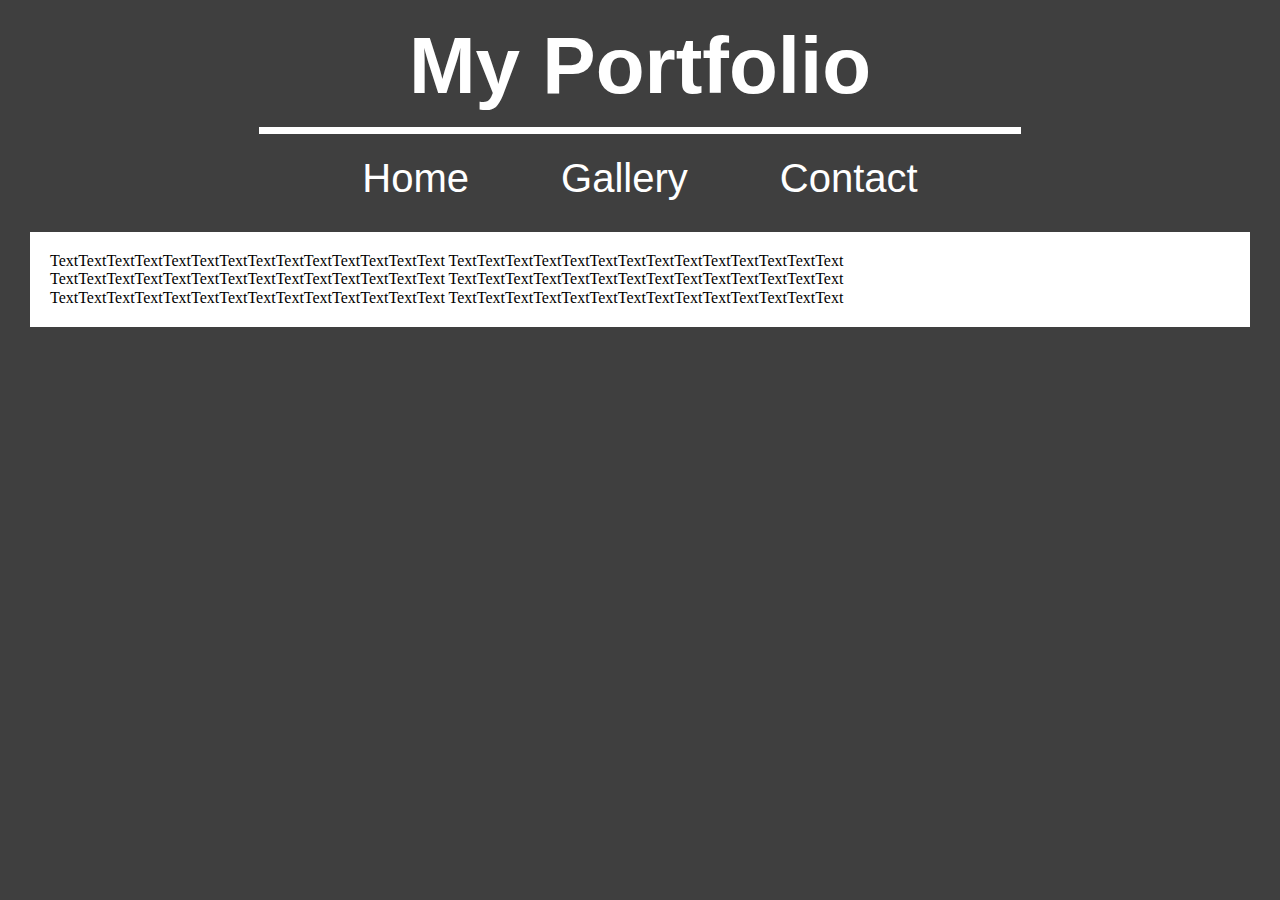
==== index.html @ b40a1739 "Created main layout for pages and navigation" ====
<!DOCTYPE html>
<html lang="en">
<head>
    <meta charset="UTF-8">
    <meta http-equiv="X-UA-Compatible" content="IE=edge">
    <meta name="viewport" content="width=device-width, initial-scale=1.0">
    <title>Home</title>
    <link rel="stylesheet" href="normalize.css">
    <link rel="stylesheet" href="style.css">
</head>

<body style="background-color: #3f3f3f">
    <h1 class="main-title">My Portfolio</h1>

    <nav class="navigation-buttons">
        <button class="navigation-button" onclick="window.location.href='index.html';">
            Home
        </button>
        <button class="navigation-button" onclick="window.location.href='gallery.html';">
            Gallery
        </button>
        <button class="navigation-button" onclick="window.location.href='contact.html';">
            Contact
        </button>
    </nav>

    <p class="text-box">
        TextTextTextTextTextTextTextTextTextTextTextTextTextText
        TextTextTextTextTextTextTextTextTextTextTextTextTextText
        TextTextTextTextTextTextTextTextTextTextTextTextTextText
        TextTextTextTextTextTextTextTextTextTextTextTextTextText
        TextTextTextTextTextTextTextTextTextTextTextTextTextText
        TextTextTextTextTextTextTextTextTextTextTextTextTextText
    </p>
</body>

</html>
---- style.css ----
body {
    display: flex;
    flex-direction: column;
    align-items: center;
}

.main-title {
    color: white;
    font-size: 80px;
    font-family: "Segoe UI", Arial, sans-serif;
    padding-bottom: 15px;
    padding-left: 150px;
    padding-right: 150px;
    border-color: white;
    border-bottom: 7px solid;
    margin: 20px;
}

.navigation-buttons {
    display: flex;
    justify-content: space-around;
}

.navigation-button {
    color: white;
    font-size: 40px;
    font-family: "Segoe UI", Arial, sans-serif;
    font-weight: 20px;
    border-style: none;
    background-color: transparent;
    margin-left: 40px;
    margin-right: 40px;
}

.text-box {
    background-color: white;
    padding: 20px;
    margin: 30px;
}
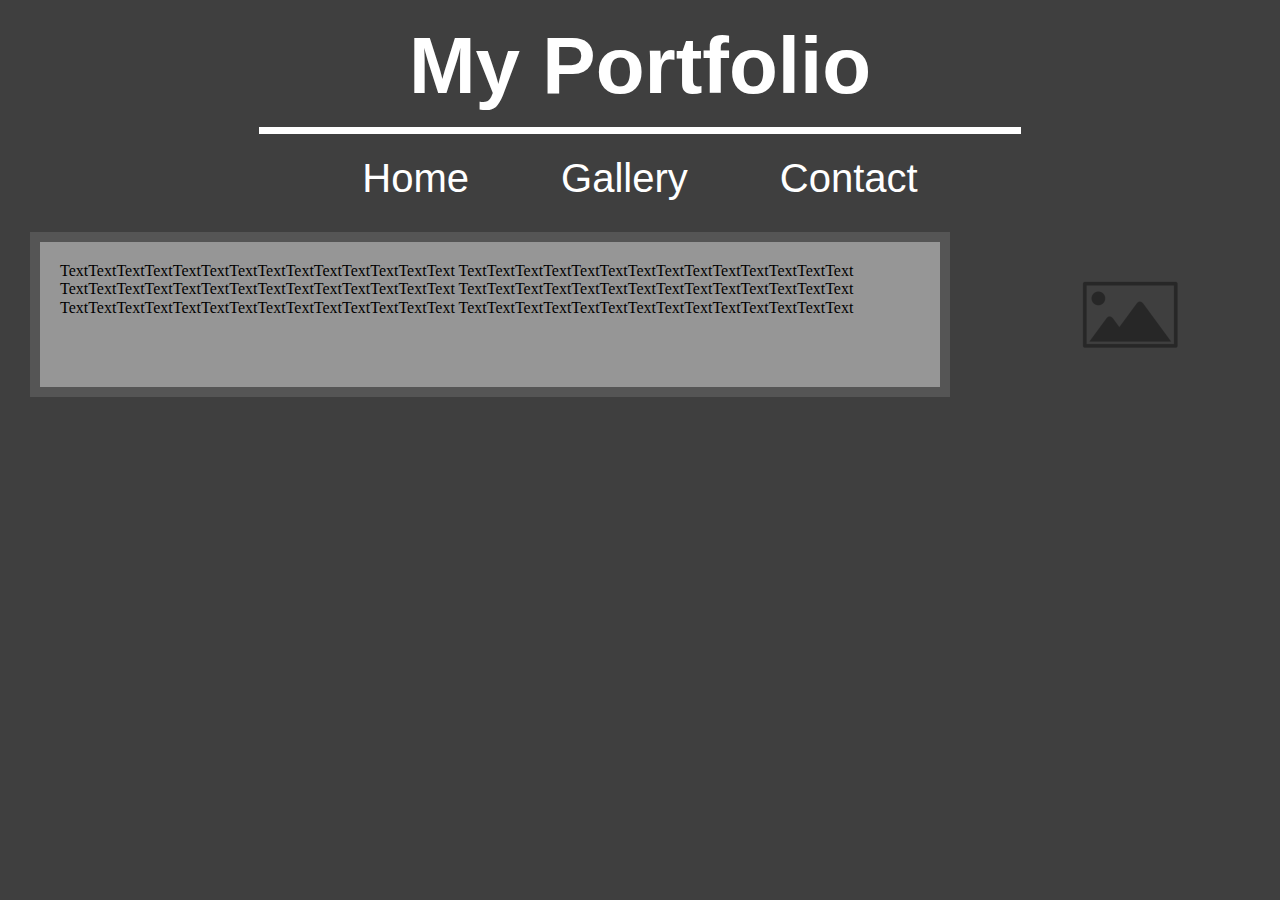
==== commit 33212ff2: "Added skeletal content and css to pages" ====
--- a/index.html
+++ b/index.html
@@ -24,14 +24,18 @@
         </button>
     </nav>
 
-    <p class="text-box">
-        TextTextTextTextTextTextTextTextTextTextTextTextTextText
-        TextTextTextTextTextTextTextTextTextTextTextTextTextText
-        TextTextTextTextTextTextTextTextTextTextTextTextTextText
-        TextTextTextTextTextTextTextTextTextTextTextTextTextText
-        TextTextTextTextTextTextTextTextTextTextTextTextTextText
-        TextTextTextTextTextTextTextTextTextTextTextTextTextText
-    </p>
+    <div id="main-content-container">
+        <p class="text-box">
+            TextTextTextTextTextTextTextTextTextTextTextTextTextText
+            TextTextTextTextTextTextTextTextTextTextTextTextTextText
+            TextTextTextTextTextTextTextTextTextTextTextTextTextText
+            TextTextTextTextTextTextTextTextTextTextTextTextTextText
+            TextTextTextTextTextTextTextTextTextTextTextTextTextText
+            TextTextTextTextTextTextTextTextTextTextTextTextTextText
+        </p>
+
+        <img class="main-image" src="images/placeholder.png">
+    </div>
 </body>
 
 </html>--- a/style.css
+++ b/style.css
@@ -32,8 +32,73 @@
     margin-right: 40px;
 }
 
+#main-content-container {
+    display: flex;
+    justify-content: space-around;
+}
+
 .text-box {
+    background-color: rgb(150, 150, 150);
+    padding: 20px;
+    border-color: rgb(85, 85, 85);
+    border-style: solid;
+    border-width: 10px;
+    margin: 30px;
+}
+
+#gallery-container {
+    display: flex;
+    justify-content: space-around;
+    flex-wrap: wrap;
+}
+
+.gallery-image {
     background-color: white;
+    border-color: rgb(31, 31, 31);
+    border-style: solid;
+    border-width: 10px;
+    margin: 10px;
+    margin-top: 40px;
+}
+
+#contact-container {
+    background-color: rgb(150, 150, 150);
     padding: 20px;
+    border-color: rgb(85, 85, 85);
+    border-style: solid;
+    border-width: 10px;
     margin: 30px;
+}
+
+#contact-title {
+    color: rgb(226, 226, 226);
+    font-size: 40px;
+    font-family: "Segoe UI", Arial, sans-serif;
+    position: relative;
+    top: -15px;
+    margin-left: 200px;
+    margin-right: 200px;
+}
+
+.form-item {
+    background-color: rgb(228, 228, 228);
+    padding: 5px;
+    border-style: solid;
+    border-color: rgb(121, 121, 121);
+    border-width: 3px;
+    margin: 5px;
+}
+
+#submit-button {
+    color: rgb(204, 204, 204);
+    font-size: 20px;
+    font-weight: 10px;
+    font-family: "Segoe UI", Arial, sans-serif;
+    background-color: rgb(73, 73, 73);
+    padding: 5px;
+    border-style: solid;
+    border-color: rgb(112, 112, 112);
+    border-width: 3px;
+    border-radius: 15%;
+    margin: 5px;
 }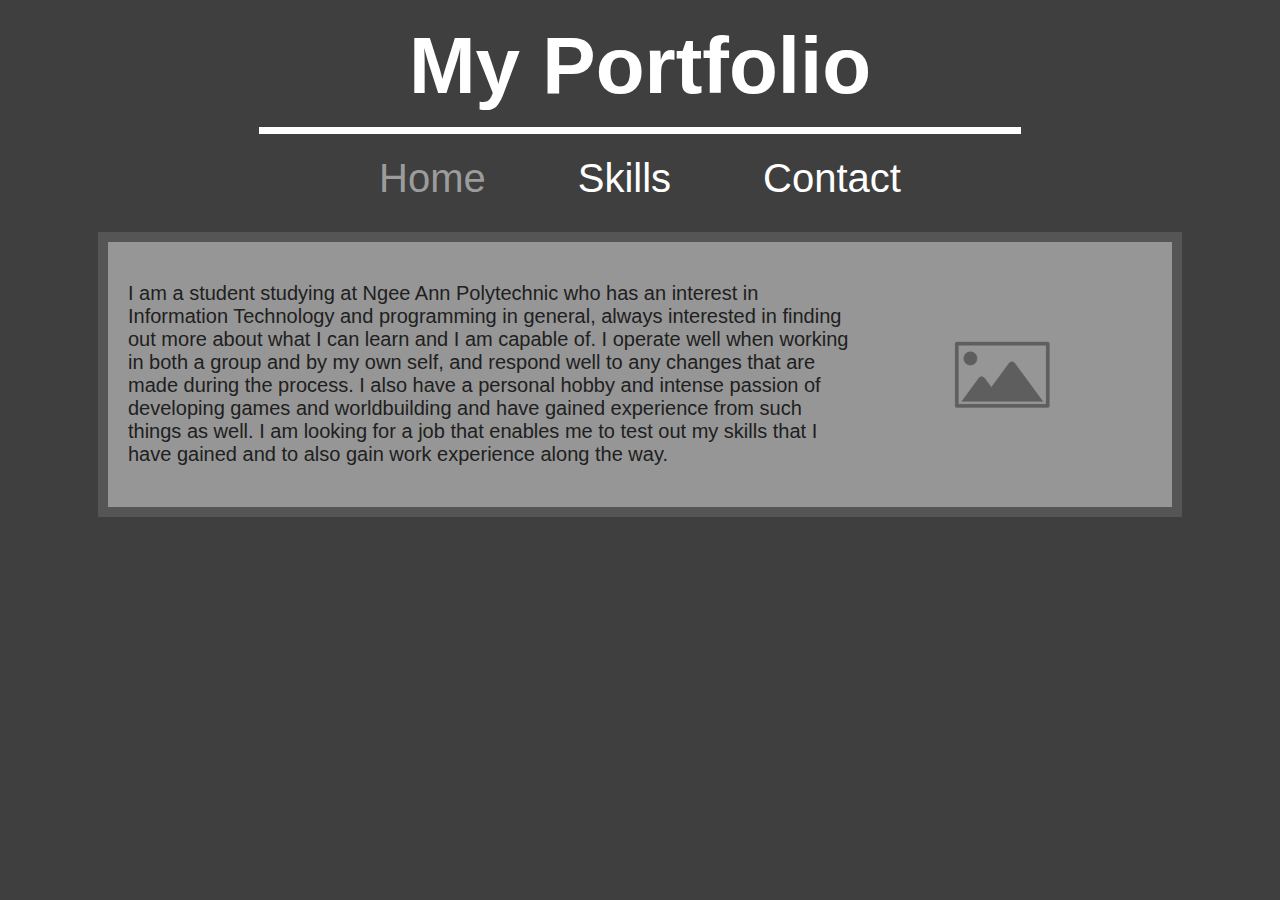
==== commit a8b55cda: "Added skills lists" ====
--- a/index.html
+++ b/index.html
@@ -13,25 +13,28 @@
     <h1 class="main-title">My Portfolio</h1>
 
     <nav class="navigation-buttons">
-        <button class="navigation-button" onclick="window.location.href='index.html';">
+        <button style="color: rgb(156, 156, 156);" class="navigation-button" onclick="window.location.href='index.html';">
             Home
         </button>
-        <button class="navigation-button" onclick="window.location.href='gallery.html';">
-            Gallery
+        <button class="navigation-button" onclick="window.location.href='skills.html';">
+            Skills
         </button>
         <button class="navigation-button" onclick="window.location.href='contact.html';">
             Contact
         </button>
     </nav>
 
-    <div id="main-content-container">
+    <div id="main-container">
         <p class="text-box">
-            TextTextTextTextTextTextTextTextTextTextTextTextTextText
-            TextTextTextTextTextTextTextTextTextTextTextTextTextText
-            TextTextTextTextTextTextTextTextTextTextTextTextTextText
-            TextTextTextTextTextTextTextTextTextTextTextTextTextText
-            TextTextTextTextTextTextTextTextTextTextTextTextTextText
-            TextTextTextTextTextTextTextTextTextTextTextTextTextText
+            I am a student studying at Ngee Ann Polytechnic who has an interest in 
+            Information Technology and programming in general, always interested 
+            in finding out more about what I can learn and I am capable of. I 
+            operate well when working in both a group and by my own self, and 
+            respond well to any changes that are made during the process. I also 
+            have a personal hobby and intense passion of developing games and 
+            worldbuilding and have gained experience from such things as well. I 
+            am looking for a job that enables me to test out my skills that I have 
+            gained and to also gain work experience along the way.
         </p>
 
         <img class="main-image" src="images/placeholder.png">
--- a/style.css
+++ b/style.css
@@ -32,18 +32,57 @@
     margin-right: 40px;
 }
 
-#main-content-container {
+#main-container {
     display: flex;
     justify-content: space-around;
-}
-
-.text-box {
     background-color: rgb(150, 150, 150);
     padding: 20px;
     border-color: rgb(85, 85, 85);
     border-style: solid;
     border-width: 10px;
     margin: 30px;
+    width: 80%;
+}
+
+.text-box {
+    color: rgb(32, 32, 32);
+    font-size: 20px;
+    font-family: "Segoe UI", Arial, sans-serif;
+}
+
+#skills-container {
+    display: flex;
+    flex-direction: column;
+    align-items: center;
+    background-color: rgb(150, 150, 150);
+    padding: 20px;
+    border-color: rgb(85, 85, 85);
+    border-style: solid;
+    border-width: 10px;
+    margin: 30px;
+    width: 80%;
+}
+
+.sub-title {
+    color: rgb(226, 226, 226);
+    font-size: 40px;
+    font-family: "Segoe UI", Arial, sans-serif;
+    position: relative;
+    top: -15px;
+    margin-left: 200px;
+    margin-right: 200px;
+}
+
+.skills-list {
+    display: flex;
+    justify-content: space-around;
+    flex-wrap: wrap;
+    width: 80%;
+}
+
+.skill-icon {
+    height: 80px;
+    margin: 10px;
 }
 
 #gallery-container {
@@ -70,16 +109,6 @@
     margin: 30px;
 }
 
-#contact-title {
-    color: rgb(226, 226, 226);
-    font-size: 40px;
-    font-family: "Segoe UI", Arial, sans-serif;
-    position: relative;
-    top: -15px;
-    margin-left: 200px;
-    margin-right: 200px;
-}
-
 .form-item {
     background-color: rgb(228, 228, 228);
     padding: 5px;
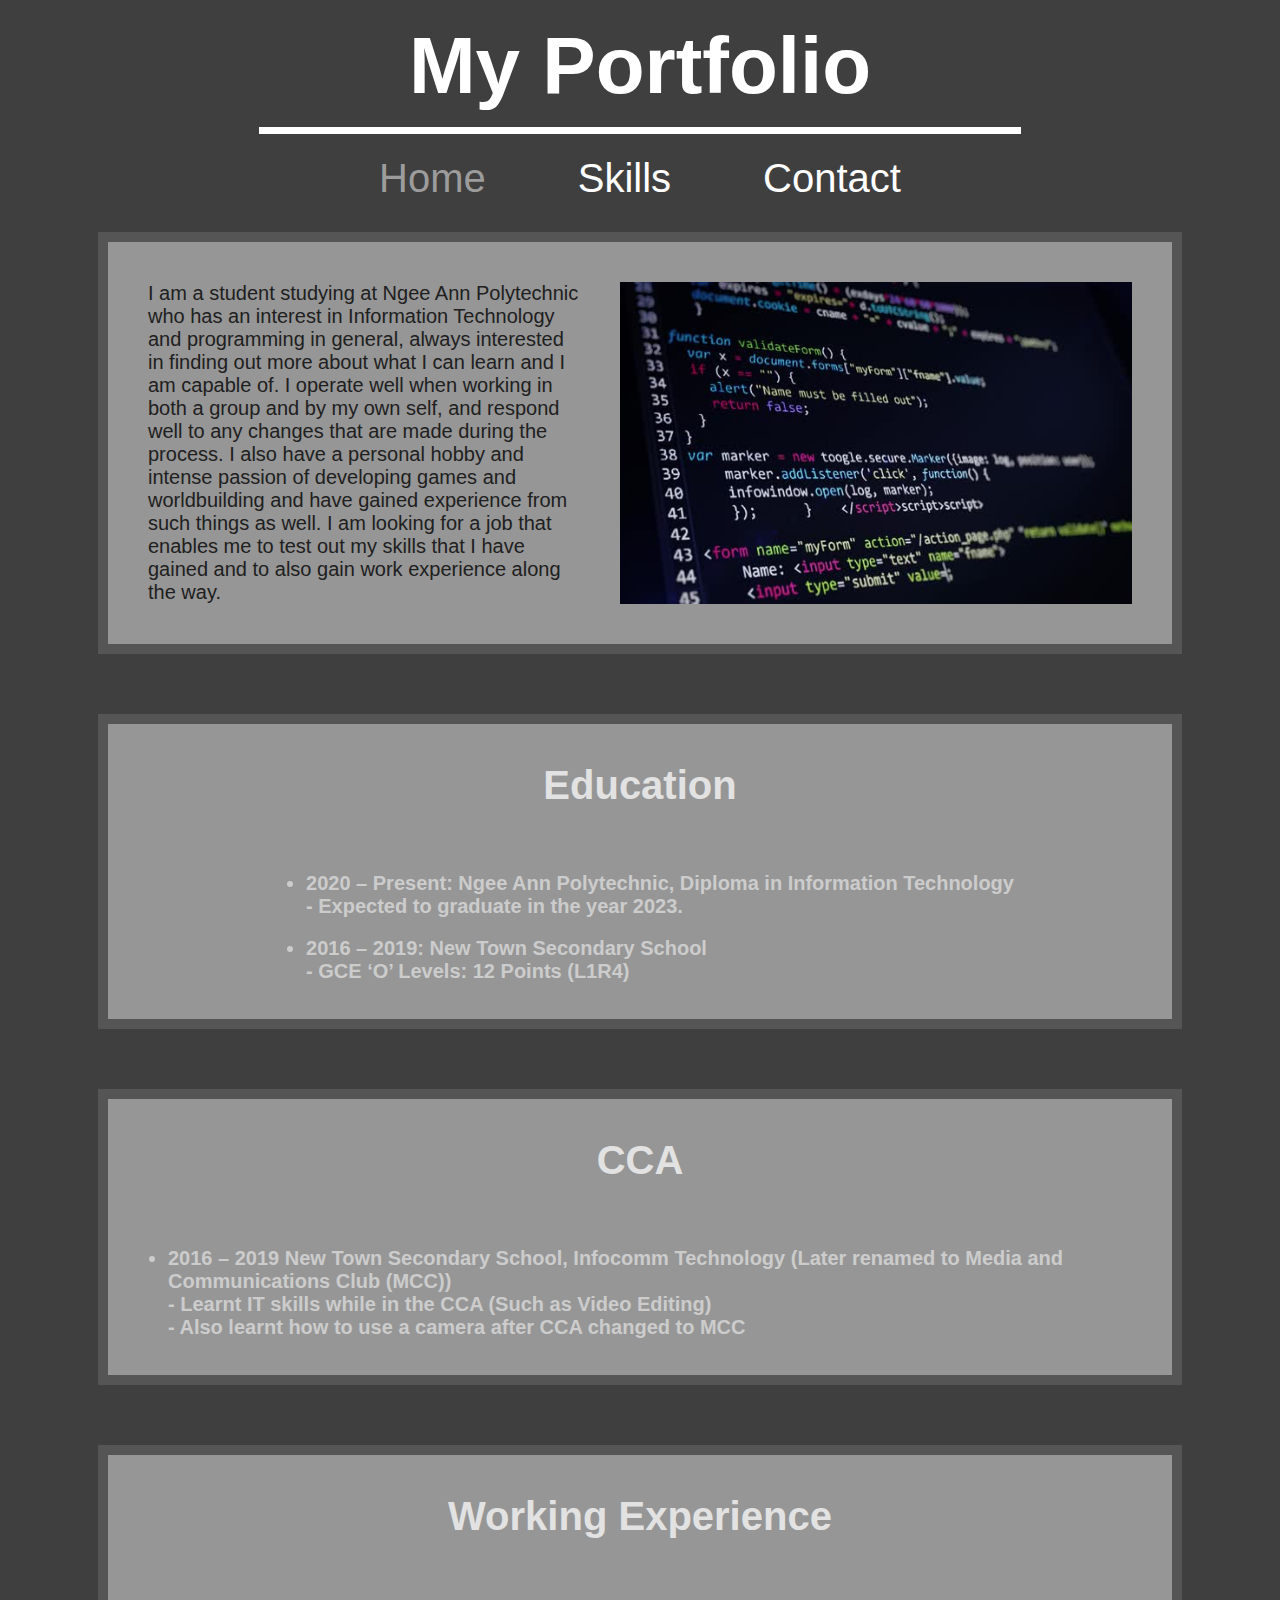
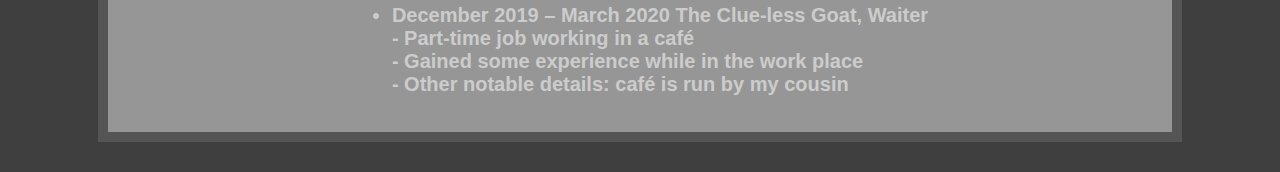
==== commit 4c9c1aeb: "Final changes" ====
--- a/index.html
+++ b/index.html
@@ -37,7 +37,56 @@
             gained and to also gain work experience along the way.
         </p>
 
-        <img class="main-image" src="images/placeholder.png">
+        <img id="main-image" src="images/main-image.jpg">
+    </div>
+
+    <div id="info-container">
+        <h2 class="sub-title">
+            Education
+        </h2>
+
+        <ul>
+            <li class="info-text">
+                2020 – Present: Ngee Ann Polytechnic, Diploma in Information Technology <br>
+			    - Expected to graduate in the year 2023.
+            </li>
+
+            <br>
+
+            <li class="info-text">
+                2016 – 2019: New Town Secondary School <br>
+			    - GCE ‘O’ Levels: 12 Points (L1R4)
+            </li>
+        </ul>
+    </div>
+
+    <div id="info-container">
+        <h2 class="sub-title">
+            CCA
+        </h2>
+
+        <ul>
+            <li class="info-text">
+                2016 – 2019	New Town Secondary School, Infocomm Technology (Later renamed to Media and Communications Club (MCC)) <br>
+                - Learnt IT skills while in the CCA (Such as Video Editing) <br>
+                - Also learnt how to use a camera after CCA changed to MCC
+            </li>
+        </ul>
+    </div>
+
+    <div id="info-container">
+        <h2 class="sub-title">
+            Working Experience
+        </h2>
+
+        <ul>
+            <li class="info-text">
+                December 2019 – March 2020	The Clue-less Goat, Waiter <br>
+				- Part-time job working in a café <br>
+				- Gained some experience while in the work place <br>
+				- Other notable details: café is run by my cousin
+            </li>
+        </ul>
     </div>
 </body>
 
--- a/style.css
+++ b/style.css
@@ -48,9 +48,15 @@
     color: rgb(32, 32, 32);
     font-size: 20px;
     font-family: "Segoe UI", Arial, sans-serif;
+    margin: 20px;
 }
 
-#skills-container {
+#main-image {
+    margin: 20px;
+    width: 50%;
+}
+
+#info-container {
     display: flex;
     flex-direction: column;
     align-items: center;
@@ -73,11 +79,18 @@
     margin-right: 200px;
 }
 
-.skills-list {
+.info-list {
     display: flex;
     justify-content: space-around;
     flex-wrap: wrap;
     width: 80%;
+}
+
+.info-text {
+    color: rgb(204, 204, 204);
+    font-size: 20px;
+    font-family: "Segoe UI", Arial, sans-serif;
+    font-weight: bold;
 }
 
 .skill-icon {
@@ -85,13 +98,13 @@
     margin: 10px;
 }
 
-#gallery-container {
+#info-container {
     display: flex;
     justify-content: space-around;
     flex-wrap: wrap;
 }
 
-.gallery-image {
+.info-image {
     background-color: white;
     border-color: rgb(31, 31, 31);
     border-style: solid;
@@ -116,6 +129,8 @@
     border-color: rgb(121, 121, 121);
     border-width: 3px;
     margin: 5px;
+    position: relative;
+    left: 30px;
 }
 
 #submit-button {
@@ -130,4 +145,6 @@
     border-width: 3px;
     border-radius: 15%;
     margin: 5px;
+    position: relative;
+    left: 40px;
 }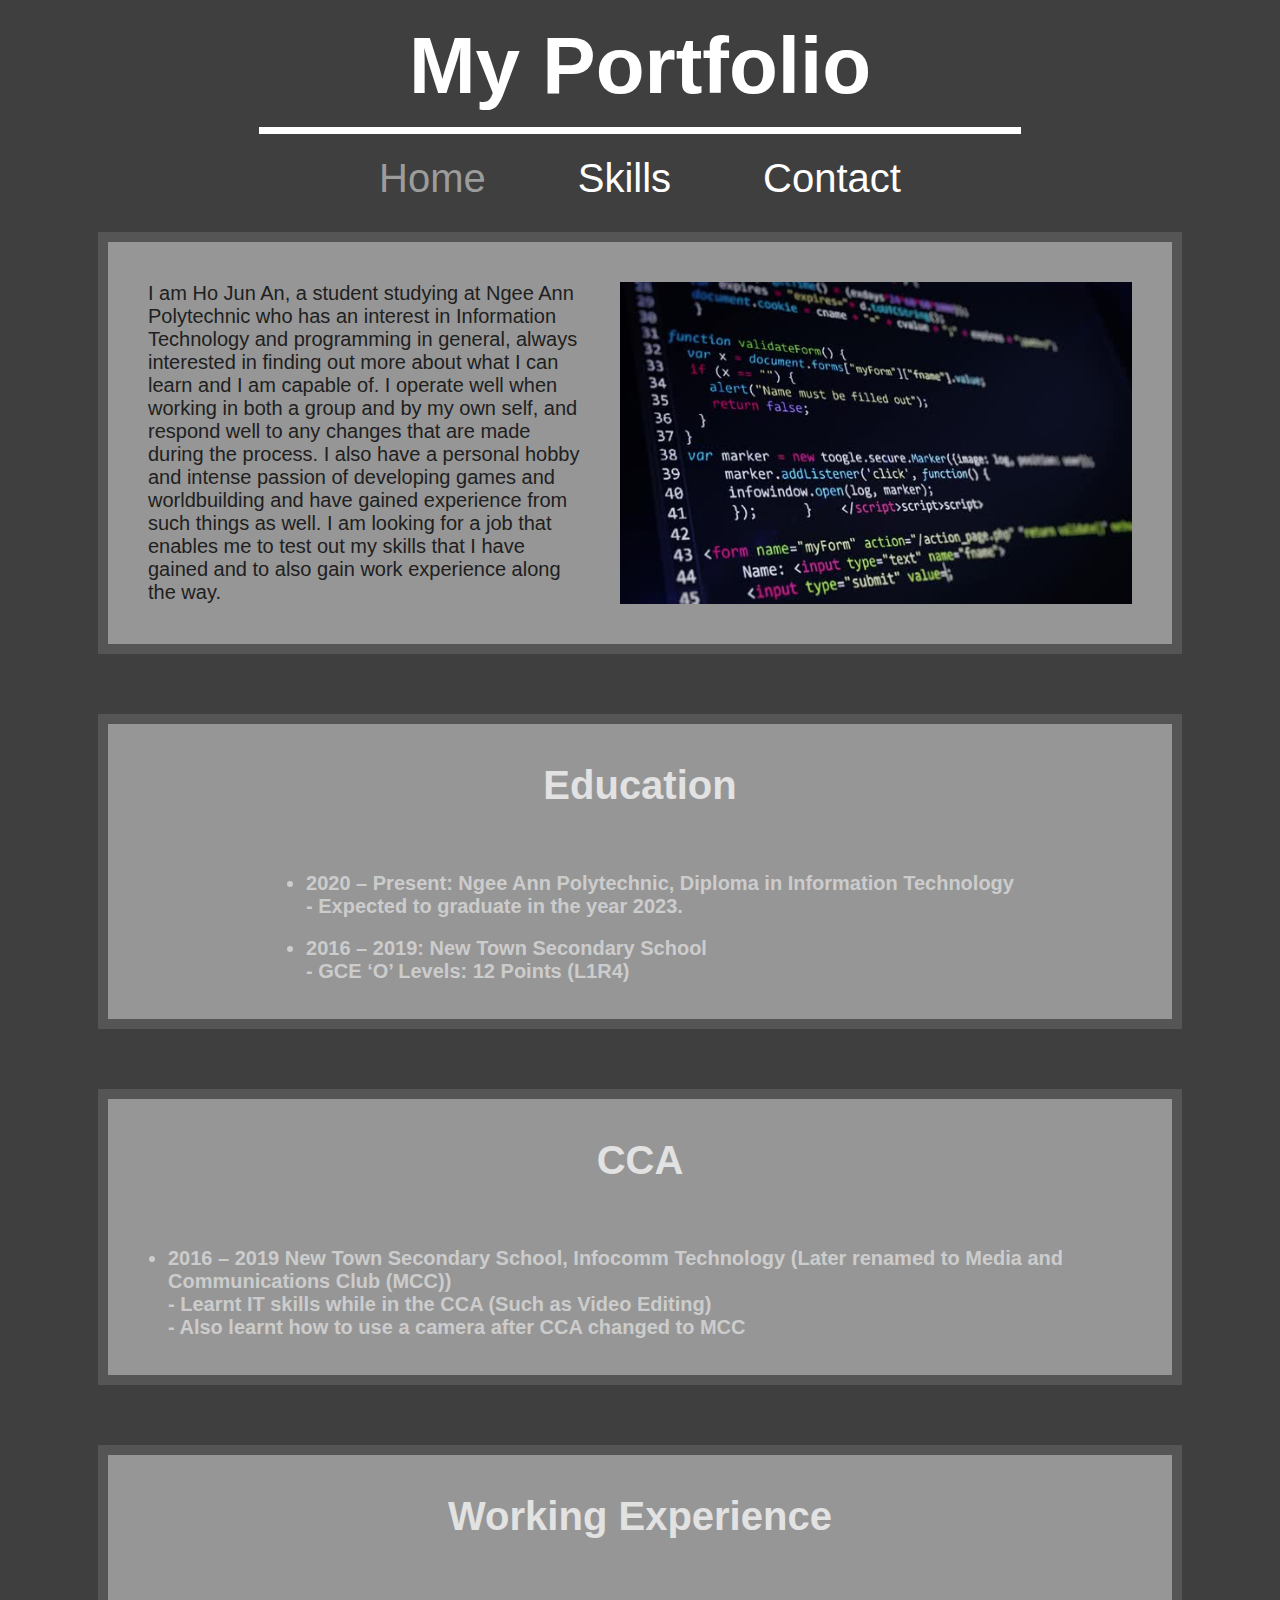
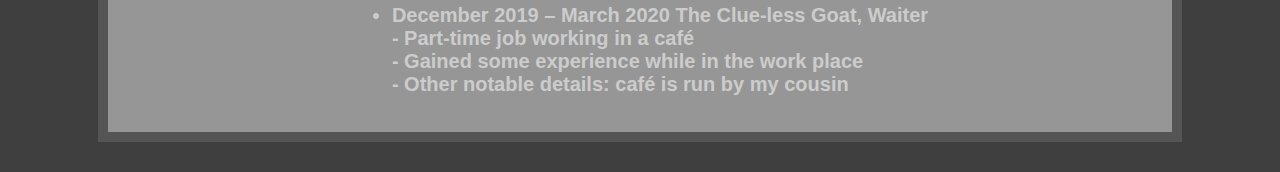
==== commit e33935bc: "Minor Changes and addition to README" ====
--- a/index.html
+++ b/index.html
@@ -26,10 +26,10 @@
 
     <div id="main-container">
         <p class="text-box">
-            I am a student studying at Ngee Ann Polytechnic who has an interest in 
-            Information Technology and programming in general, always interested 
-            in finding out more about what I can learn and I am capable of. I 
-            operate well when working in both a group and by my own self, and 
+            I am Ho Jun An, a student studying at Ngee Ann Polytechnic who has an 
+            interest in Information Technology and programming in general, always 
+            interested in finding out more about what I can learn and I am capable 
+            of. I operate well when working in both a group and by my own self, and 
             respond well to any changes that are made during the process. I also 
             have a personal hobby and intense passion of developing games and 
             worldbuilding and have gained experience from such things as well. I 
